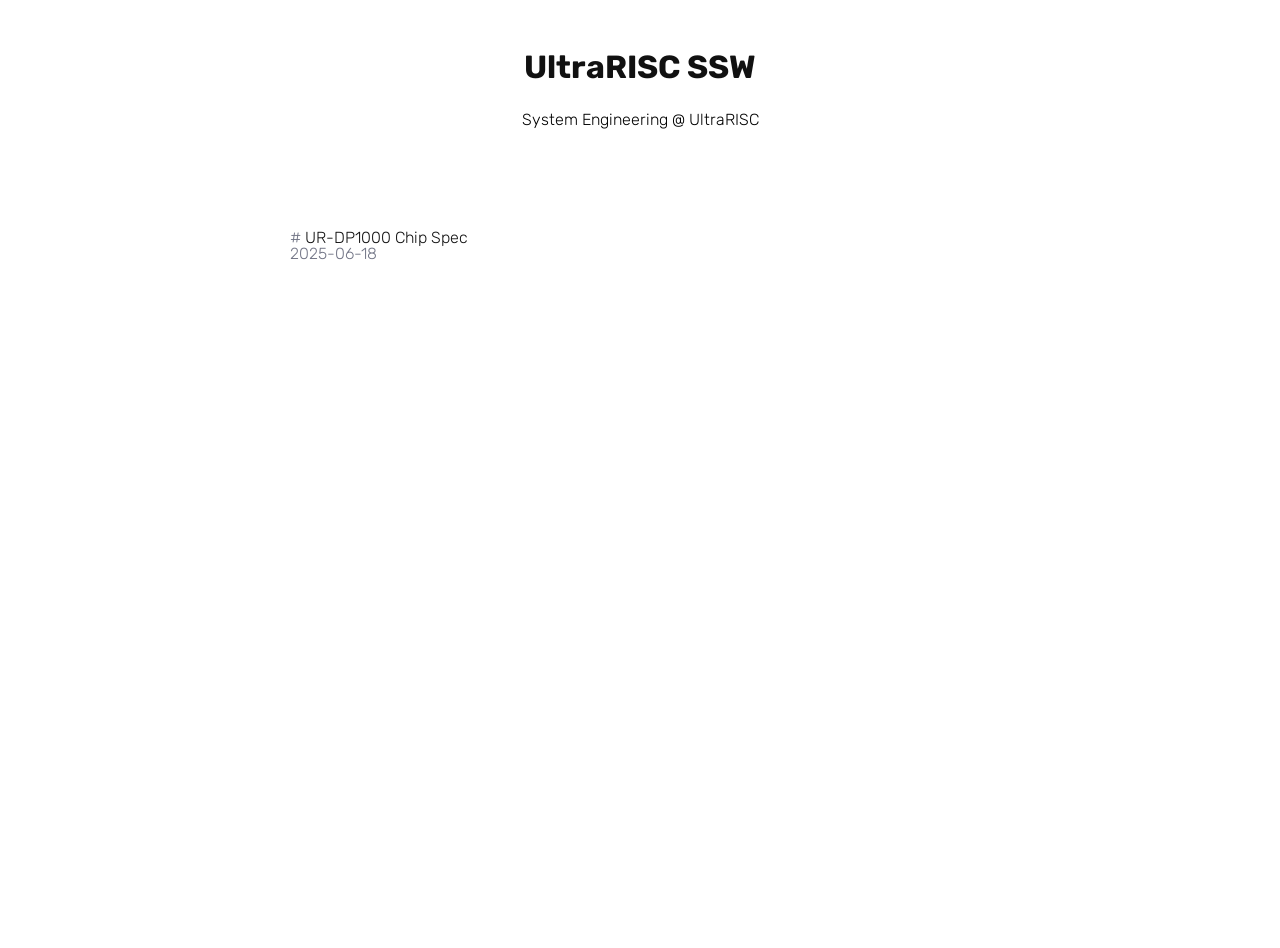
==== archives/index.html @ b0e36fb9 "Site updated: 2025-06-18 09:53:59" ====
<!DOCTYPE html>
<html>
  <head>
    <meta http-equiv="content-type" content="text/html; charset=utf-8" />
    <meta content="width=device-width, initial-scale=1.0, maximum-scale=1.0, user-scalable=0" name="viewport" />
    <title>UltraRISC SSW</title>
    <link rel="preconnect" href="https://fonts.googleapis.com">
    <link rel="preconnect" href="https://fonts.gstatic.com" crossorigin>
    <link href="https://fonts.googleapis.com/css2?family=Rubik:ital,wght@0,300..900;1,300..900&display=swap" rel="stylesheet">
    
<link rel="stylesheet" href="/css/style.css">

<meta name="generator" content="Hexo 7.3.0"></head>
  <body>
    <main class="container">
    <header class="header">
    <div class="blog-title">
        <h1><a href="/">UltraRISC SSW</a></h1>
        <p class="description"><p>System Engineering @ UltraRISC </p>
</p>
    </div>
    <nav class="navbar">
        <ul class="menu">
            
        </ul>
    </nav>
</header>

    <section class="posts">
      
      <article class="post">
        <div class="post-title">
          <a class="post-title-link" href="/2025/06/18/dp1000-spec/"
            >UR-DP1000 Chip Spec</a
          >
        </div>
        <div class="post-meta">
          <span class="post-time">2025-06-18</span>
          <!-- 
           -->
        </div>
        <div class="post-content"></div>
      </article>
      
    </section>
    
    
    <!-- <p class="footer">Made with ♥︎ by UltraRISC SSW</p> -->
  </main>
  </body>
</html>
---- css/style.css ----
:root {
  --waline-font-size: 16px;
  --waline-white: #fff;
  --waline-light-grey: #999;
  --waline-dark-grey: #666;
  --waline-theme-color: #27ae60;
  --waline-active-color: #2ecc71;
  --waline-text-color: #444;
  --waline-bgcolor: #fff;
  --waline-bgcolor-light: #f8f8f8;
  --waline-bgcolor-hover: #f0f0f0;
  --waline-border-color: #ddd;
  --waline-disable-bgcolor: #f8f8f8;
  --waline-disable-color: #000;
  --waline-code-bgcolor: #282c34;
  --waline-bq-color: #f0f0f0;
  --waline-avatar-size: 3.25rem;
  --waline-mobile-avatar-size: calc(var(--waline-avatar-size) * 9 / 13);
  --waline-badge-color: #3498db;
  --waline-badge-font-size: 0.775em;
  --waline-info-bgcolor: #f8f8f8;
  --waline-info-color: #999;
  --waline-info-font-size: 0.625em;
  --waline-border: 1px solid var(--waline-border-color);
  --waline-avatar-radius: 50%;
  --waline-box-shadow: none;
}
body {
  font-family: "Rubik", sans-serif;
  font-weight: 300;
  font-size: 120%;
  margin: 0;
  padding: 0;
  font-size: 100%;
  line-height: 1.5;
  min-height: 100vh;
}
a {
  text-decoration: underline;
  color: #717485;
}
a:hover {
  text-decoration: underline;
  transition: 1s;
  color: #111;
}
body p {
  -webkit-font-smoothing: antialiased;
}
body h1,
body h2,
body h3 {
  line-height: 1.2;
}
p {
  display: block;
  margin-block-start: 1em;
  margin-block-end: 1em;
  margin-inline-start: 0px;
  margin-inline-end: 0px;
}
.container {
  max-width: 50em;
  margin: 0 auto;
}
img,
article,
figure,
pre,
video,
iframe {
  max-width: 50em;
}
.footer {
  text-align: center;
  color: #bababa;
}
.container .highlight {
  overflow-x: auto;
  overflow-y: hidden;
  background-color: var(--body-bg);
  border-radius: 15px;
  max-width: calc(800px - 16px * 2);
}
figure {
  display: block;
  margin-block-start: 1em;
  margin-block-end: 1em;
  margin-inline-start: 40px;
  margin-inline-end: 40px;
}
.page-nav {
  text-align: center;
}
.page-nav>a {
  margin-right: 0.5em;
  margin-left: 0.5em;
}
.giscus {
  text-align: center;
  padding: 0 50px;
  max-width: calc(50em - 2 * 50px) !important;
  font-family: Georgia, 'Times New Roman', Times, serif !important;
}
.header {
  display: block;
  text-align: center;
  text-align: center;
  max-width: 50em;
  margin: 3em auto 4em;
}
.header a {
  text-decoration: none;
  color: #111;
}
.header a:hover {
  text-decoration: none;
  color: #111;
}
.header .description {
  color: #717485;
  font-size: 1.1em;
  margin-top: 0.2em;
  line-height: 1.5;
}
.header .navbar {
  line-height: 2.4em;
  display: block;
  margin: 1em 0;
}
.header .menu {
  margin: 0;
  padding: 0;
}
.header .menu .first-child {
  margin: 0;
  color: #111 !important;
}
.header .menu .menu-item {
  display: inline;
  line-height: 2.4em;
}
.header .menu .menu-item-link {
  color: #767676;
  margin: 0 0 0 1em;
  text-decoration: none;
}
.header .menu .menu-item-link:hover {
  color: #111;
}
.post {
  margin: 1em auto;
  padding: 30px 50px;
}
.posts .post:first-child {
  margin-top: 0;
}
.posts .post-meta {
  line-height: 0.5;
!important
}
!important
.posts .post-title {
  font-size: 2em;
}
.posts .post-title::before {
  content: '#';
  color: #717485;
}
.posts .post-title:hover::before {
  color: #111;
}
.posts .post-title .post-title-link {
  color: #111;
  text-decoration: none;
}
.posts .post-content a {
  color: #111;
  text-decoration: underline;
  text-weight: bold;
}
.post-time {
  color: #717485;
}
blockquote {
  border-left: 4px solid #ddd;
  color: var(--blockquote-color);
  margin: 0;
  padding: 0 15px;
  display: block;
  margin-block-start: 1em;
  margin-block-end: 1em;
  margin-inline-start: 40px;
  margin-inline-end: 40px;
}
code {
  background: #eee;
  border-radius: 3px;
  color: #555;
  padding: 2px 4px;
  overflow-wrap: break-word;
  word-wrap: break-word;
}
.gutter {
  color: var(--grey);
  user-select: none;
}
.highlight .name {
  color: #22863a;
}
.highlight .attr,
.highlight .meta,
.highlight .meta-keyword,
.highlight .attribute,
.highlight .number,
.highlight .selector-class {
  color: #005cc5;
}
.highlight .string {
  color: #032f62;
}
.highlight .symbol {
  color: #005cc5;
}
.highlight .selector-tag {
  color: #22863a;
}
.highlight .built_in {
  color: #6f42c1;
}
.highlight .keyword {
  color: #d73a49;
}
@media (prefers-color-scheme: dark) {
  .highlight .name {
    color: #7ee787;
  }
  .highlight .attr,
  .highlight .meta,
  .highlight .meta-keyword,
  .highlight .attribute,
  .highlight .number,
  .highlight .selector-class {
    color: #79c0ff;
  }
  .highlight .string {
    color: #a5d6ff;
  }
  .highlight .symbol {
    color: #79b8ff;
  }
  .highlight .selector-tag {
    color: #7ee787;
  }
  .highlight .built_in {
    color: #d2a8ff;
  }
  .highlight .keyword {
    color: #ff7b72;
  }
}
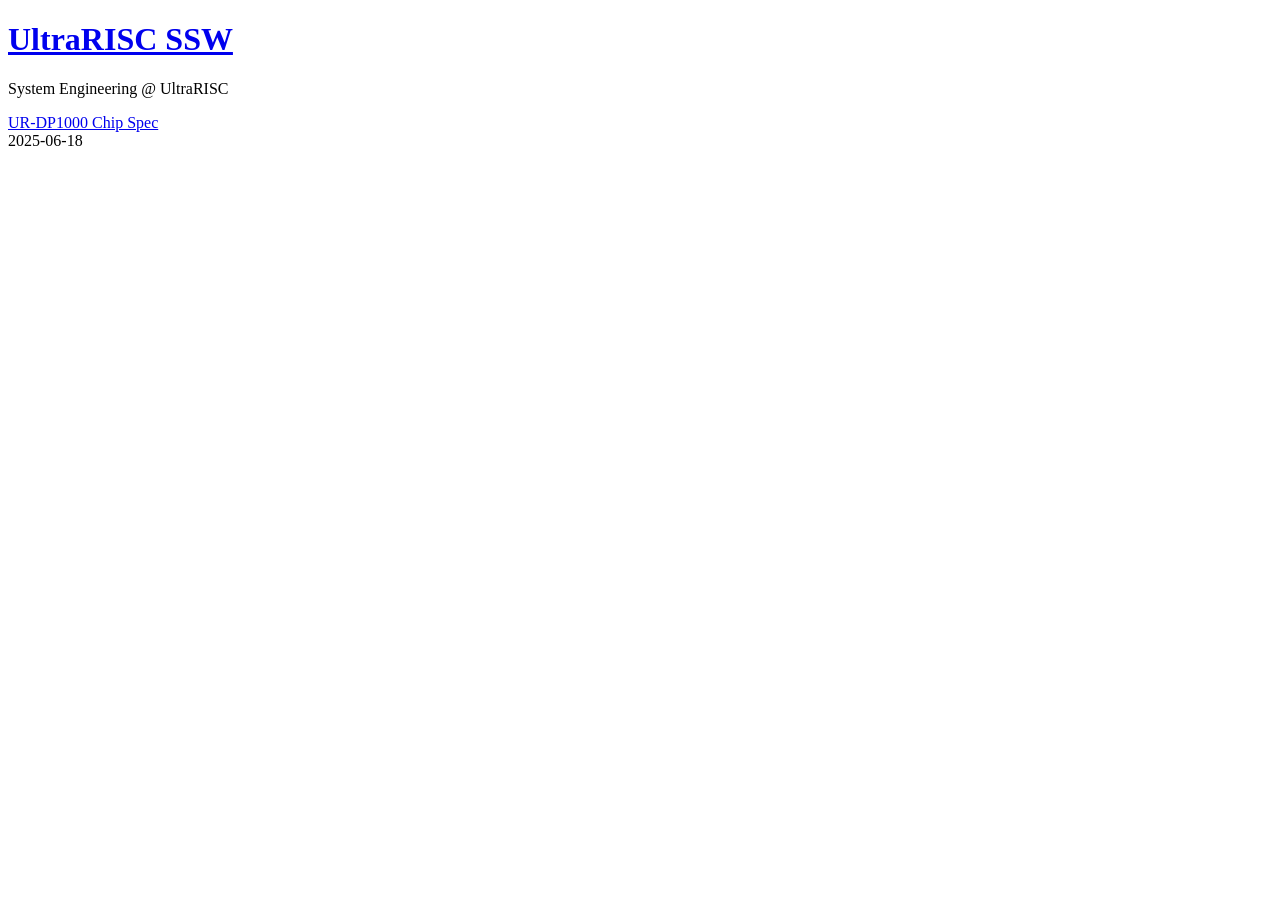
==== commit a882f00f: "Site updated: 2025-06-18 09:59:44" ====
--- a/archives/index.html
+++ b/archives/index.html
@@ -8,14 +8,14 @@
     <link rel="preconnect" href="https://fonts.gstatic.com" crossorigin>
     <link href="https://fonts.googleapis.com/css2?family=Rubik:ital,wght@0,300..900;1,300..900&display=swap" rel="stylesheet">
     
-<link rel="stylesheet" href="/css/style.css">
+<link rel="stylesheet" href="/ultrarisc-devblog/css/style.css">
 
 <meta name="generator" content="Hexo 7.3.0"></head>
   <body>
     <main class="container">
     <header class="header">
     <div class="blog-title">
-        <h1><a href="/">UltraRISC SSW</a></h1>
+        <h1><a href="/ultrarisc-devblog/">UltraRISC SSW</a></h1>
         <p class="description"><p>System Engineering @ UltraRISC </p>
 </p>
     </div>
@@ -30,7 +30,7 @@
       
       <article class="post">
         <div class="post-title">
-          <a class="post-title-link" href="/2025/06/18/dp1000-spec/"
+          <a class="post-title-link" href="/ultrarisc-devblog/2025/06/18/dp1000-spec/"
             >UR-DP1000 Chip Spec</a
           >
         </div>
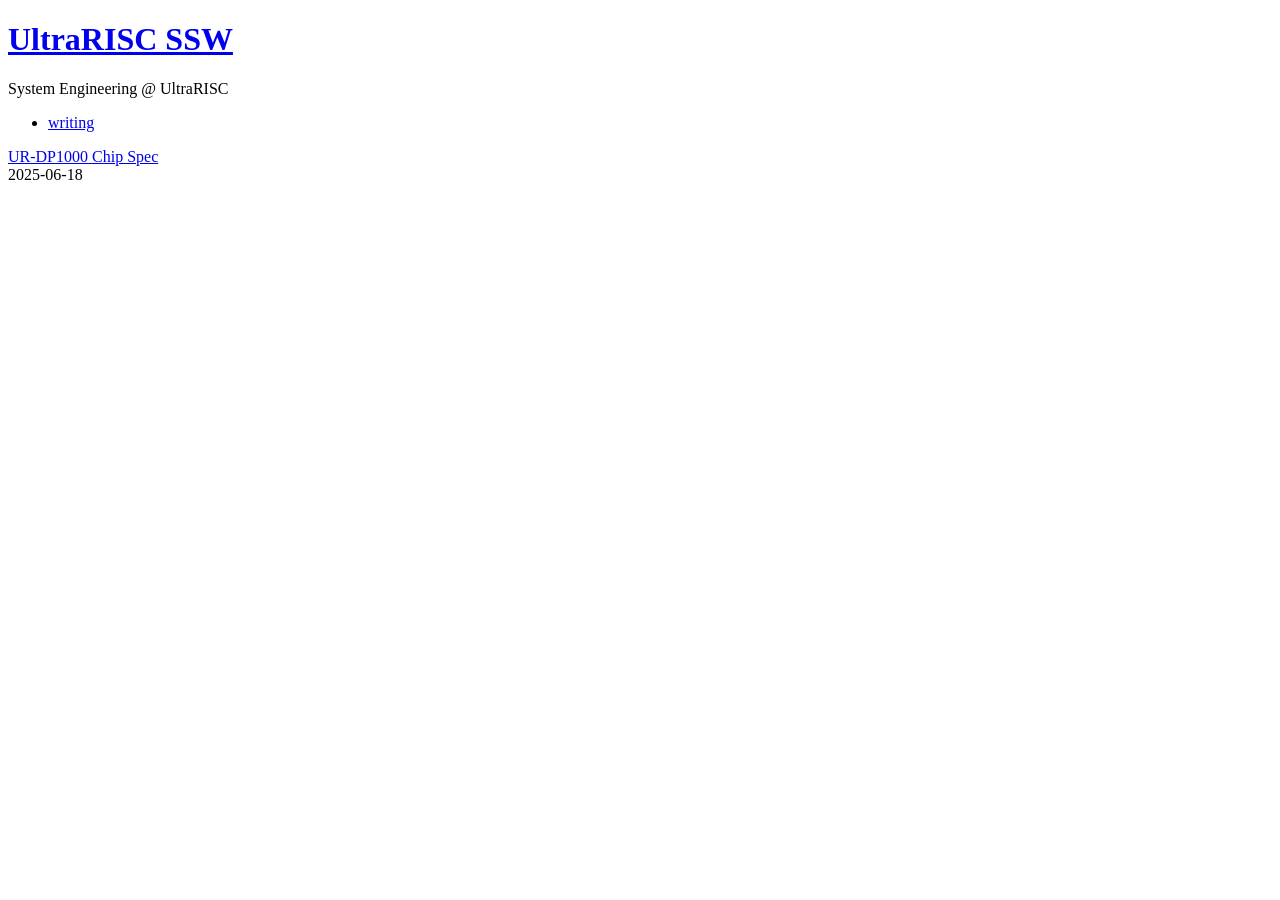
==== commit 71db5d34: "Site updated: 2025-06-18 10:17:02" ====
--- a/archives/index.html
+++ b/archives/index.html
@@ -21,6 +21,10 @@
     </div>
     <nav class="navbar">
         <ul class="menu">
+            
+            <li class="menu-item">
+                <a href="/ultrarisc-devblog/" class="menu-item-link">writing</a>
+            </li>
             
         </ul>
     </nav>
